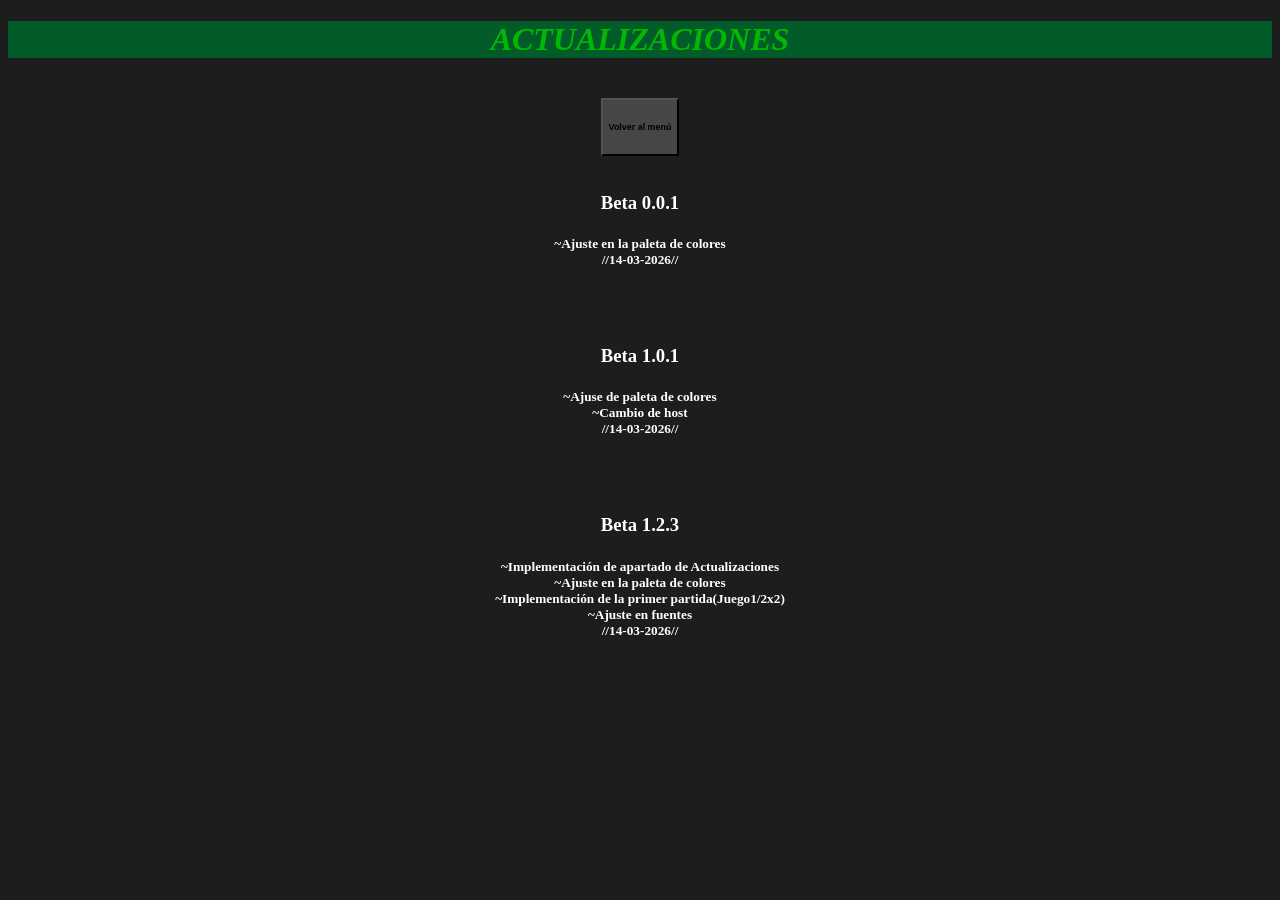
==== Actualizaciones.html @ 0bff4662 "Add files via upload" ====
<!DOCTYPE html>
<html lang="en">
<head>
    <meta charset="UTF-8">
    <meta name="viewport" content="width=device-width, initial-scale=1.0">
    <title>💥BUSCAMINAS💥</title>
    <link rel="stylesheet" href="Actualizaciones.css">
</head>
<body>
    <h1 class="titulo">
        <em>
            ACTUALIZACIONES
        </em>
    </h1>
    <br>
    <button class="button">
        <h6>
            Volver al menú
        </h6>
    </button>
    <br>
    <br>
    <h3>
        Beta 0.0.1
    </h3>
    <h5>
        ~Ajuste en la paleta de colores
        <br>
        //14-03-2026//
    </h5>
    <br>
    <br>
    <h3>
        Beta 1.0.1
    </h3>
    <h5>
        ~Ajuse de paleta de colores
        <br>
        ~Cambio de host
        <br>
        //14-03-2026//
    </h5>
    <br>
    <br>
    <h3>
        Beta 1.2.3
    </h3>
    <h5>
        ~Implementación de apartado de Actualizaciones
        <br>
        ~Ajuste en la paleta de colores
        <br>
        ~Implementación de la primer partida(Juego1/2x2)
        <br>
        ~Ajuste en fuentes
        <br>
        //14-03-2026//
    </h5>
</body>
</html>
---- Actualizaciones.css ----
body{
    color: white;
    background-color: rgb(29, 29, 29);
    text-align: center;
}

.titulo {
    color: rgb(2, 184, 2);
    background-color: rgb(1, 92, 42);
}

.button {
    background-color: rgb(70, 70, 70);
}
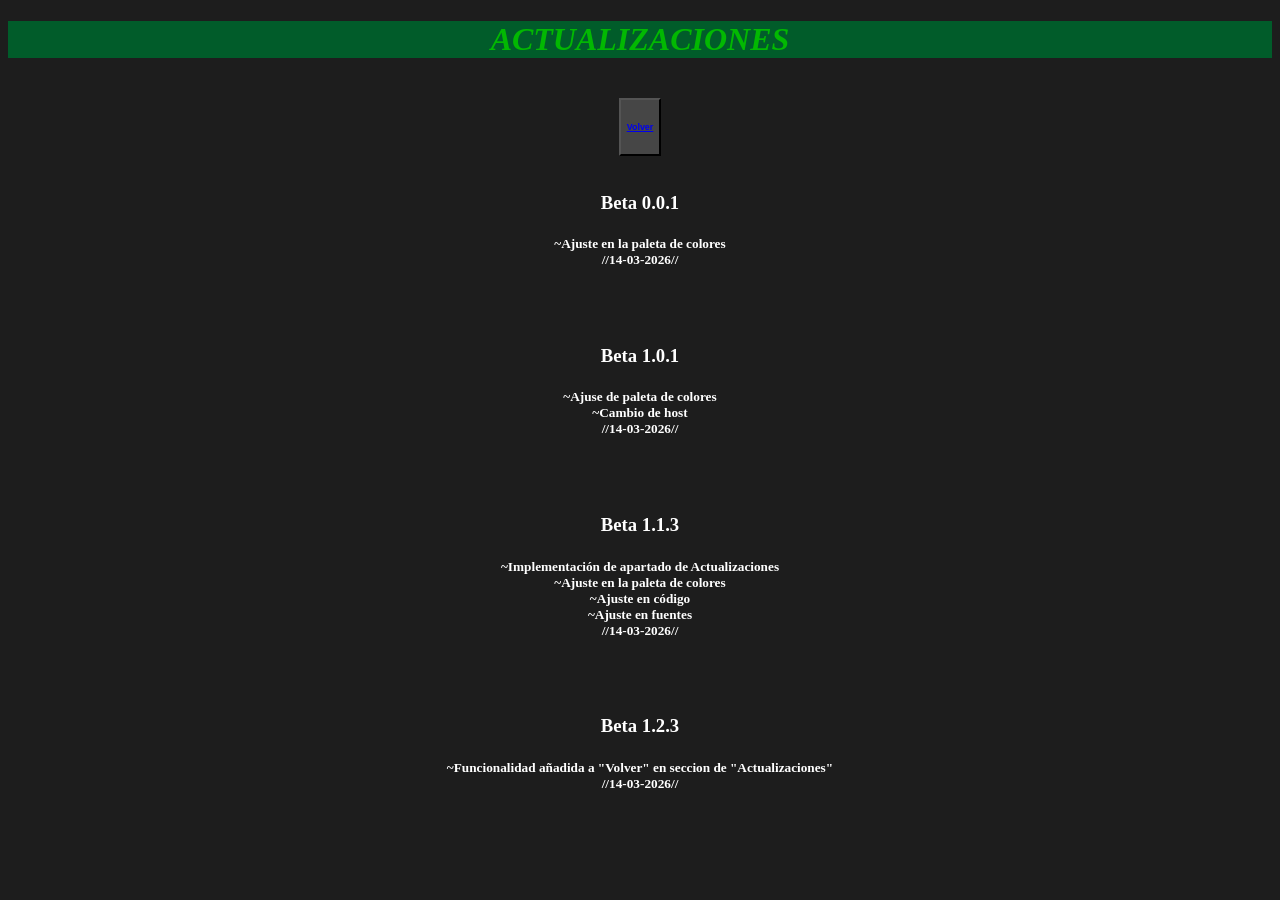
==== commit a4bd8672: "Add files via upload" ====
--- a/Actualizaciones.html
+++ b/Actualizaciones.html
@@ -1,5 +1,5 @@
 <!DOCTYPE html>
-<html lang="en">
+<html lang="es">
 <head>
     <meta charset="UTF-8">
     <meta name="viewport" content="width=device-width, initial-scale=1.0">
@@ -15,7 +15,7 @@
     <br>
     <button class="button">
         <h6>
-            Volver al menú
+            <a href="index.html">Volver</a>
         </h6>
     </button>
     <br>
@@ -43,18 +43,28 @@
     <br>
     <br>
     <h3>
-        Beta 1.2.3
+        Beta 1.1.3
     </h3>
     <h5>
         ~Implementación de apartado de Actualizaciones
         <br>
         ~Ajuste en la paleta de colores
         <br>
-        ~Implementación de la primer partida(Juego1/2x2)
+        ~Ajuste en  código
         <br>
         ~Ajuste en fuentes
         <br>
         //14-03-2026//
     </h5>
+    <br>
+    <br>
+    <h3>
+        Beta 1.2.3
+    </h3>
+    <h5>
+        ~Funcionalidad añadida a "Volver" en seccion de "Actualizaciones"
+        <br>
+        //14-03-2026//
+    </h5>
 </body>
 </html>
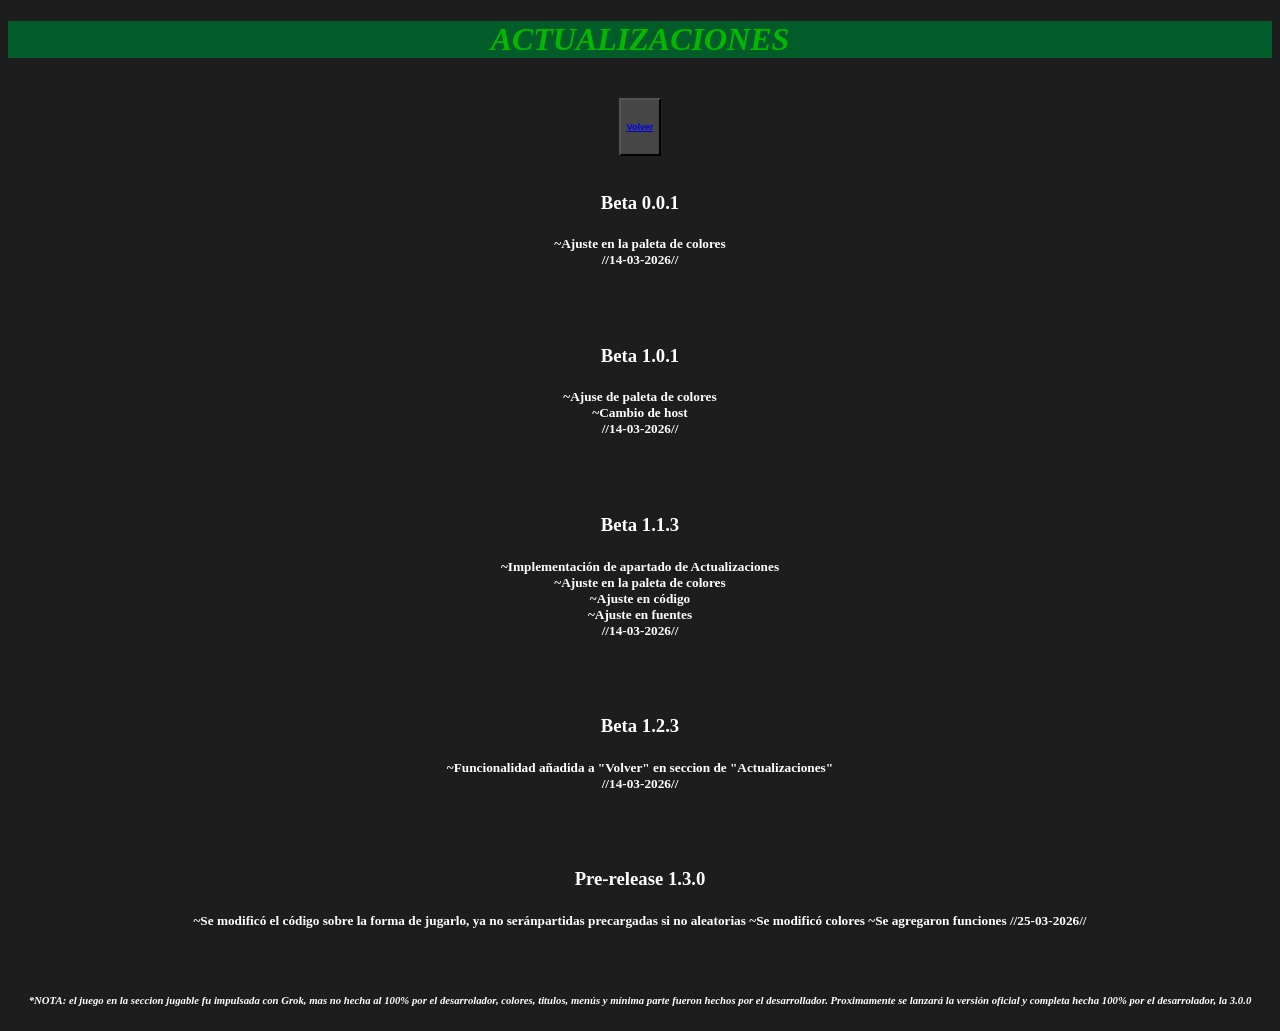
==== commit 610bad99: "Add files via upload" ====
--- a/Actualizaciones.html
+++ b/Actualizaciones.html
@@ -66,5 +66,21 @@
         <br>
         //14-03-2026//
     </h5>
+    <br>
+    <br>
+    <h3>
+        Pre-release 1.3.0
+    </h3>
+    <h5>
+        ~Se modificó el código sobre la forma de jugarlo, ya no seránpartidas precargadas si no aleatorias
+        ~Se modificó colores
+        ~Se agregaron funciones
+        
+        //25-03-2026//
+    </h5>
+    <br>
+    <h6>
+        <em>*NOTA: el juego en la seccion jugable fu impulsada con Grok, mas no hecha al 100% por el desarrolador, colores, titulos, menús y mínima parte fueron hechos por el desarrollador. Proximamente se lanzará la versión oficial y completa hecha 100% por el desarrolador, la 3.0.0</em>
+    </h6>
 </body>
 </html>
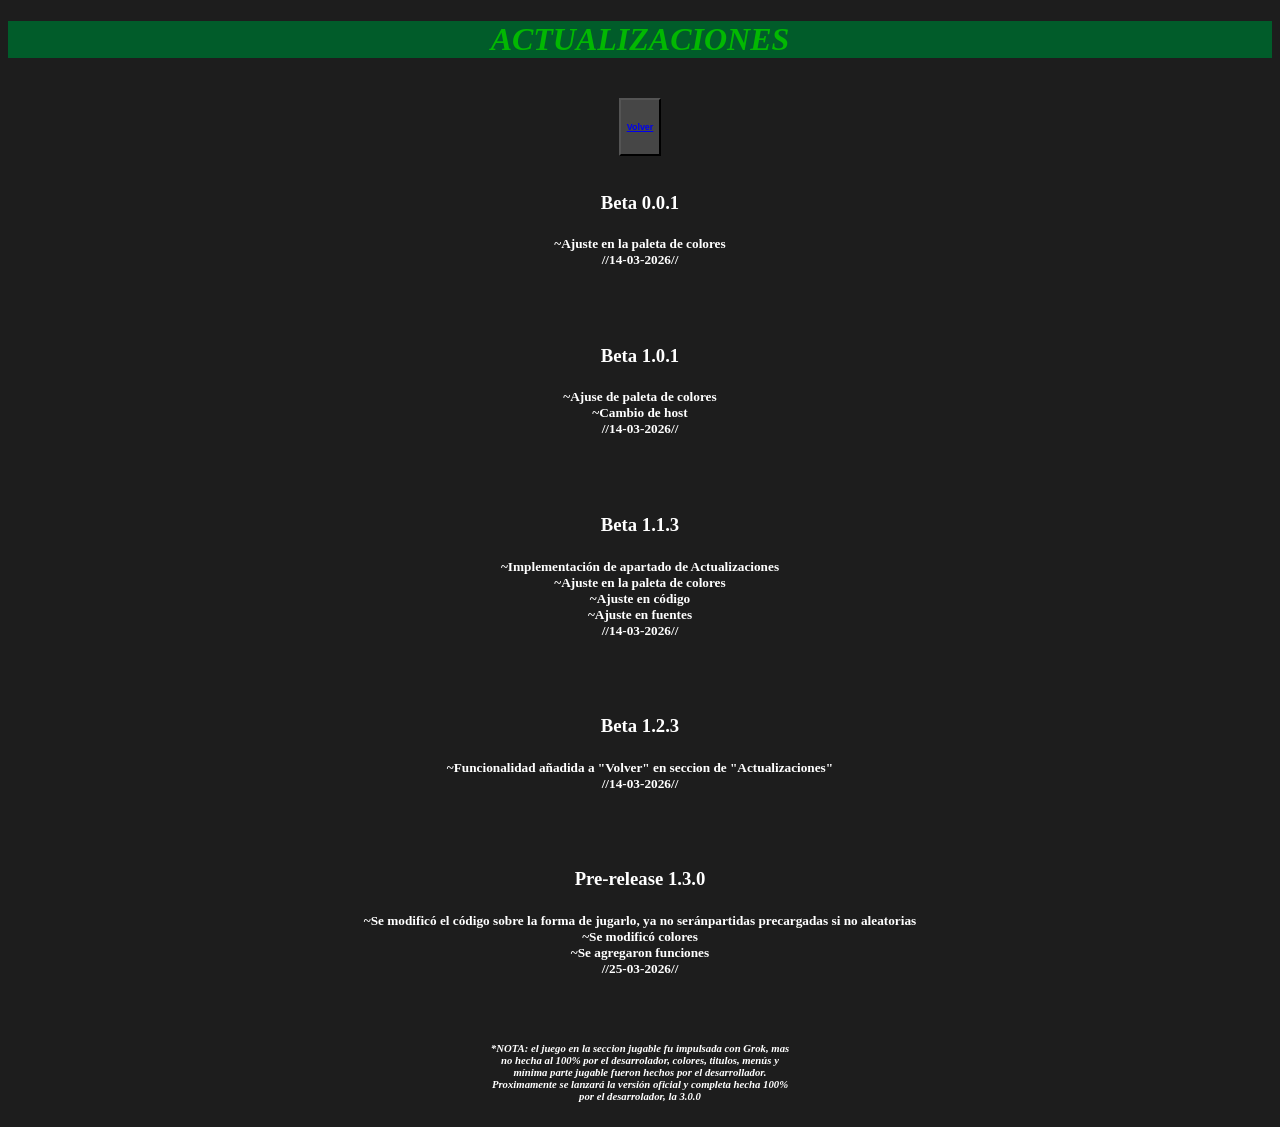
==== commit 2ec61b2d: "Add files via upload" ====
--- a/Actualizaciones.html
+++ b/Actualizaciones.html
@@ -73,14 +73,24 @@
     </h3>
     <h5>
         ~Se modificó el código sobre la forma de jugarlo, ya no seránpartidas precargadas si no aleatorias
+        <br>
         ~Se modificó colores
+        <br>
         ~Se agregaron funciones
-        
+        <br>
         //25-03-2026//
     </h5>
     <br>
     <h6>
-        <em>*NOTA: el juego en la seccion jugable fu impulsada con Grok, mas no hecha al 100% por el desarrolador, colores, titulos, menús y mínima parte fueron hechos por el desarrollador. Proximamente se lanzará la versión oficial y completa hecha 100% por el desarrolador, la 3.0.0</em>
+        <em>*NOTA: el juego en la seccion jugable fu impulsada con Grok, mas 
+            <br>
+            no hecha al 100% por el desarrolador, colores, titulos, menús y 
+            <br>
+            mínima parte jugable fueron hechos por el desarrollador.
+            <br> 
+            Proximamente se lanzará la versión oficial y completa hecha 100%
+            <br>
+            por el desarrolador, la 3.0.0</em>
     </h6>
 </body>
 </html>
